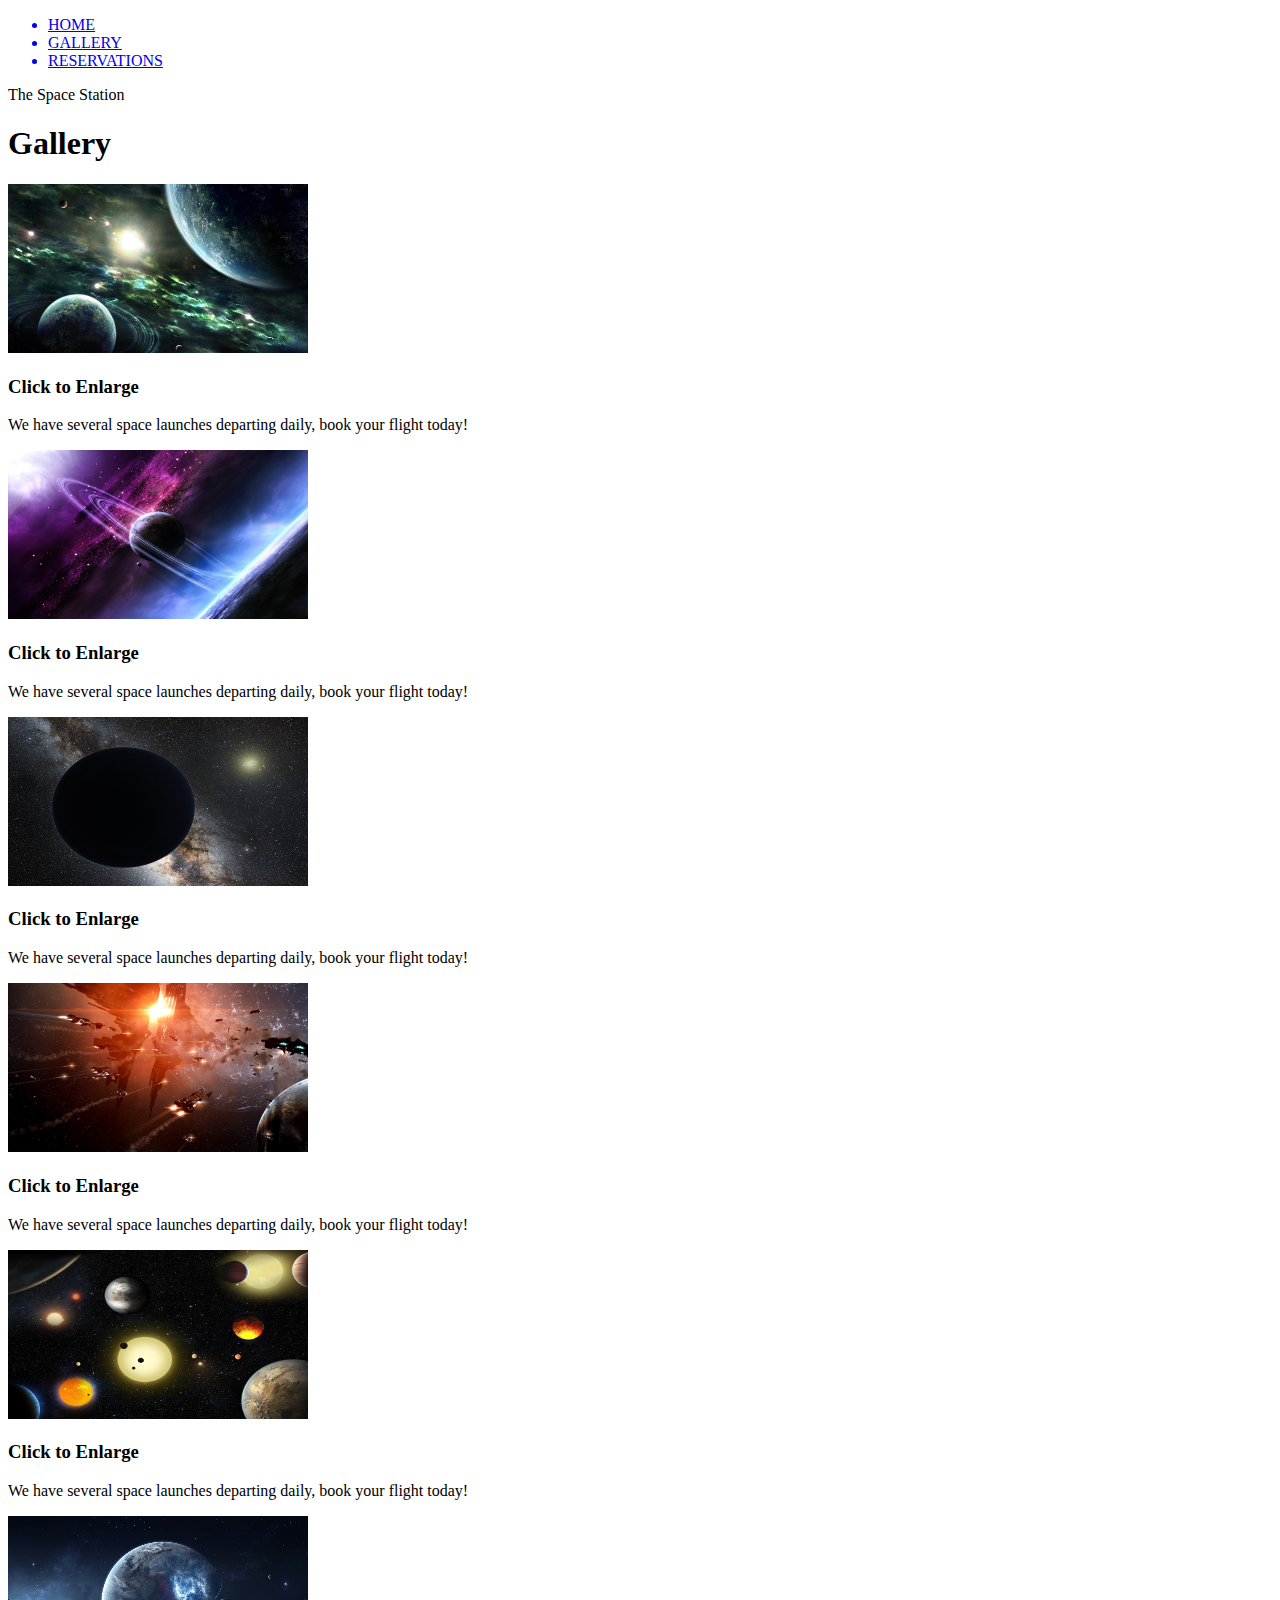
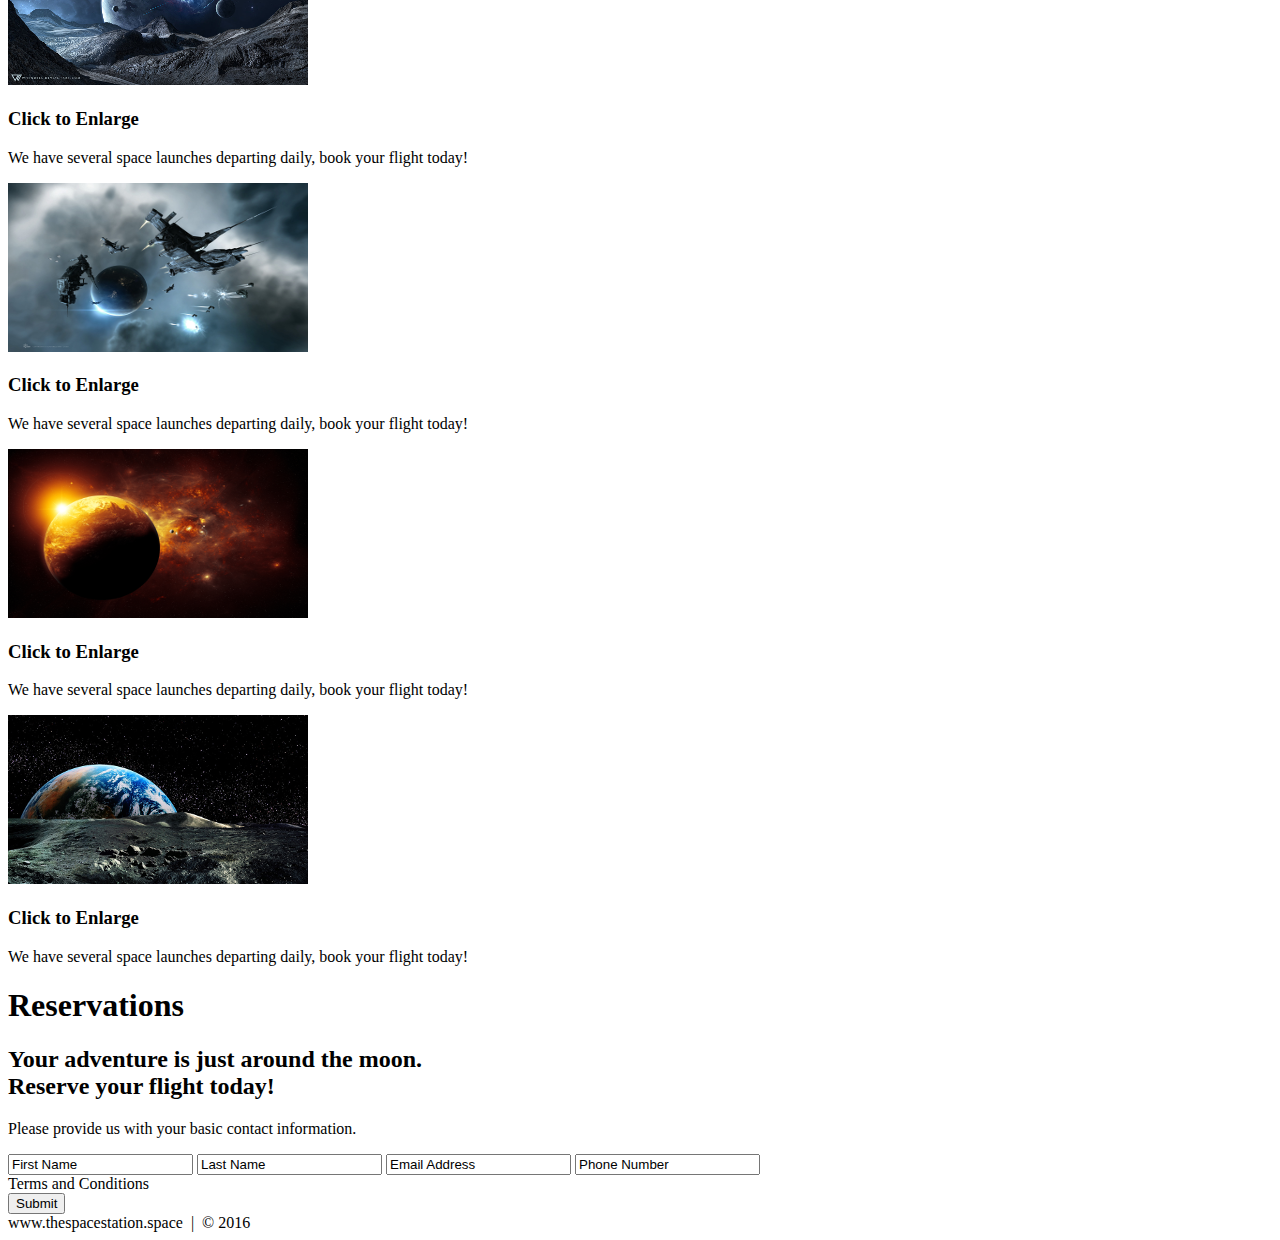
==== index.html @ 9b34b377 "Initial commit of Main Project" ====
<!DOCTYPE html>
<html lang="en">
	<head>
		<title>The Space Station | Resort</title>
		<meta charset="utf-8">
	</head>
	<body>
		<!--NAV-->
		<div>
			<div>
				<ul>
					<a href="#home" id="link"><li>HOME</li></a>
					<a href="#gallery" id="link"><li>GALLERY</li></a>
					<a href="#contact" id="link"><li>RESERVATIONS</li></a>
				</ul>
			</div>
		</div>
		<!-- END NAV -->
		
		<!--HOME-->
		<div id="home">
			<div>
				<div>
					<span>The Space Station</span>
				</div>
			</div>
		</div>
		<!-- END HOME -->
		
		<!-- GALLERY -->
		<section>
			<div id="gallery">
				<h1> Gallery </h1>
				<div>
				
					<!-- PHOTO CONTAINER 1 -->
					<div>
						<div>
							<img src="./images/thumb/thumbnail_1.png" alt="">
							<!--Below div is the overlay-->
							<div>
								<h3>Click to Enlarge</h3>
								<p>We have several space launches departing daily, book your flight today!</p>
							</div>
						</div>
					</div>
					<!-- END PHOTO-CONTAINER 1 -->
					
					<!-- PHOTO CONTAINER 2 -->
					<div>
						<div>
							<img src="./images/thumb/thumbnail_2.png" alt="">
							<div>
								<h3>Click to Enlarge</h3>
								<p>We have several space launches departing daily, book your flight today!</p>
							</div>
						</div>
					</div>
					<!-- END PHOTO-CONTAINER 2 -->
					
					<!-- PHOTO CONTAINER 3 -->
					<div>
						<div>
							<img src="./images/thumb/thumbnail_3.png" alt="">
							<div>
								<h3>Click to Enlarge</h3>
								<p>We have several space launches departing daily, book your flight today!</p>
							</div>
						</div>
					</div>
					<!-- END PHOTO-CONTAINER 3 -->
					
					<!-- PHOTO CONTAINER 4 -->
					<div>
						<div>
							<img src="./images/thumb/thumbnail_4.png" alt="">
							<div>
								<h3>Click to Enlarge</h3>
								<p>We have several space launches departing daily, book your flight today!</p>
							</div>
						</div>
					</div>
					<!-- END PHOTO-CONTAINER 4 -->
					
					<!-- PHOTO CONTAINER 5 -->
					<div>
						<div>
							<img src="./images/thumb/thumbnail_5.png" alt="">
							<div>
								<h3>Click to Enlarge</h3>
								<p>We have several space launches departing daily, book your flight today!</p>
							</div>
						</div>
					</div>
					<!-- END PHOTO-CONTAINER 5 -->
					
					<!-- PHOTO CONTAINER 6 -->
					<div>
						<div>
							<img src="./images/thumb/thumbnail_6.png" alt="">
							<div>
								<h3>Click to Enlarge</h3>
								<p>We have several space launches departing daily, book your flight today!</p>
							</div>
						</div>
					</div>
					<!-- END PHOTO-CONTAINER 6 -->
					
					<!-- PHOTO CONTAINER 7 -->
					<div>
						<div>
						<img src="./images/thumb/thumbnail_7.png" alt="">
							<div>
								<h3>Click to Enlarge</h3>
								<p>We have several space launches departing daily, book your flight today!</p>
							</div>
						</div>
					</div>
					<!-- END PHOTO-CONTAINER 7 -->
					
					<!-- PHOTO CONTAINER 8 -->
					<div>
						<div>
							<img src="./images/thumb/thumbnail_8.png" alt="">
							<div>
								<h3>Click to Enlarge</h3>
								<p>We have several space launches departing daily, book your flight today!</p>
							</div>
						</div>
					</div>
					<!-- END PHOTO-CONTAINER 8 -->
					
					<!-- PHOTO CONTAINER 9 -->
					<div>
						<div>
							<img src="./images/thumb/thumbnail_9.png" alt="">
							<div>
								<h3>Click to Enlarge</h3>
								<p>We have several space launches departing daily, book your flight today!</p>
							</div>
						</div>
					</div>
					<!-- END PHOTO-CONTAINER 9 -->
					
				
				</div>
			</div>
		</section>
		<!-- END GALLERY -->
		
		<!-- RSVP -->
		<section>
			<div id="contact">
				<div>
					<h1>Reservations</h1>
					<div>
						<h2><span>Your adventure is just around the moon.</span>
							<br />Reserve your flight today!
						</h2>
						<p>
							Please provide us with your basic contact information.
						</p>
						<div>
							<form action="" method="post">
								<input class="rsvp" type="text" value="First Name">
								<input class="rsvp" type="text" value="Last Name">
								<input class="rsvp" type="text" value="Email Address">
								<input class="rsvp" type="text" value="Phone Number">
								<div class="form-spacer>
									<label class="terms">Terms and Conditions</label>
								</div>
								<div>
									<input type="submit" value="Submit">
								</div>
							</form>	
						</div>
					</div>
				</div>
			</div>
		</section>
		<!-- END RSVP -->
		
		<!-- FOOTER -->
		<div>
			www.thespacestation.space &nbsp|&nbsp; &copy; 2016
		</div>
		<!-- END FOOTER -->
			
								
					
		
	</body>
<html>
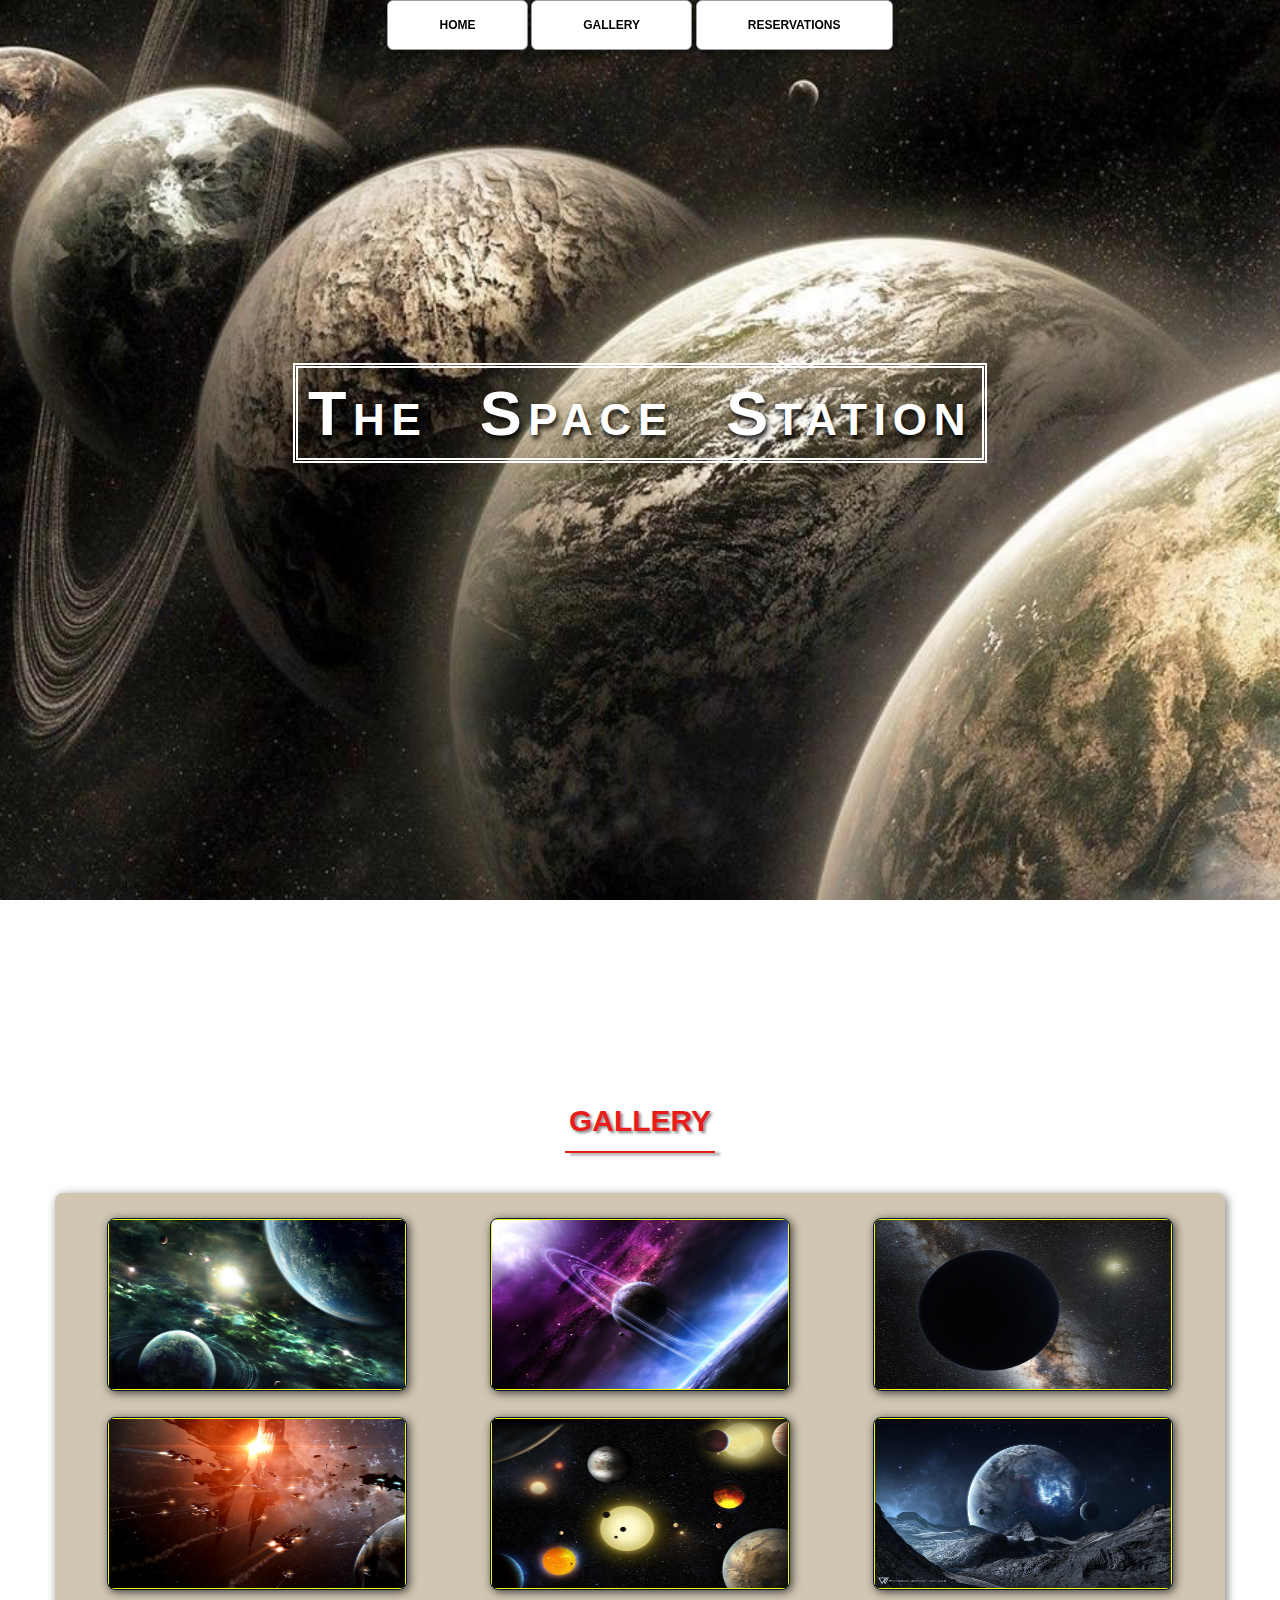
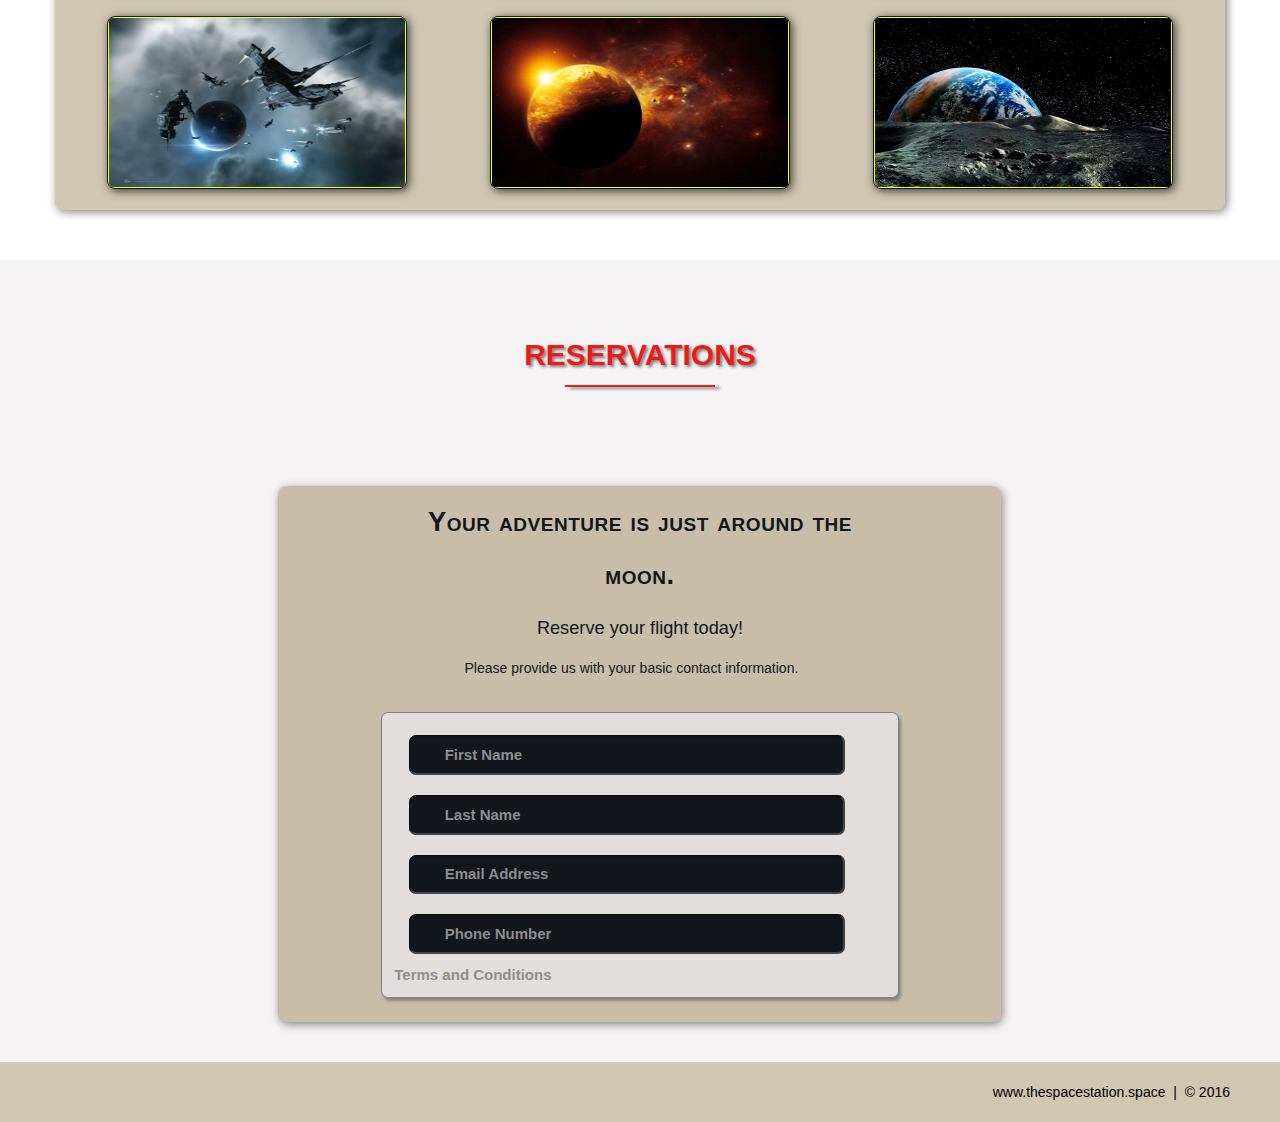
==== commit 8854f3da: "Final Edition of Space Station Page" ====
--- a/index.html
+++ b/index.html
@@ -1,17 +1,20 @@
 <!DOCTYPE html>
 <html lang="en">
 	<head>
+		<meta charset="utf-8">
 		<title>The Space Station | Resort</title>
-		<meta charset="utf-8">
+		<link rel="stylesheet" href="./css/shared.css">
+		<link rel="stylesheet" href="./css/animations.css">
 	</head>
 	<body>
+	
 		<!--NAV-->
-		<div>
-			<div>
-				<ul>
-					<a href="#home" id="link"><li>HOME</li></a>
-					<a href="#gallery" id="link"><li>GALLERY</li></a>
-					<a href="#contact" id="link"><li>RESERVATIONS</li></a>
+		<div class="wrap">
+			<div class="menu-container">
+				<ul class="menu">
+					<a href="#home"><li>HOME</li></a>
+					<a href="#gallery"><li>GALLERY</li></a>
+					<a href="#contact"><li>RESERVATIONS</li></a>
 				</ul>
 			</div>
 		</div>
@@ -19,27 +22,27 @@
 		
 		<!--HOME-->
 		<div id="home">
-			<div>
-				<div>
-					<span>The Space Station</span>
+			<div class="container">
+				<div class="text-center">
+					<span class="head-main">The Space Station</span>
 				</div>
 			</div>
 		</div>
 		<!-- END HOME -->
 		
 		<!-- GALLERY -->
-		<section>
-			<div id="gallery">
+		<section id="gallery">
+			<div class="container">
 				<h1> Gallery </h1>
-				<div>
+				<div class="flex-container">
 				
 					<!-- PHOTO CONTAINER 1 -->
-					<div>
-						<div>
+					<div class="photo-container">
+						<div class="photo">
 							<img src="./images/thumb/thumbnail_1.png" alt="">
 							<!--Below div is the overlay-->
-							<div>
-								<h3>Click to Enlarge</h3>
+							<div class="photo-overlay">
+								<h3 class="white-head">Click to Enlarge</h3>
 								<p>We have several space launches departing daily, book your flight today!</p>
 							</div>
 						</div>
@@ -47,11 +50,11 @@
 					<!-- END PHOTO-CONTAINER 1 -->
 					
 					<!-- PHOTO CONTAINER 2 -->
-					<div>
-						<div>
+					<div class="photo-container">
+						<div class="photo">
 							<img src="./images/thumb/thumbnail_2.png" alt="">
-							<div>
-								<h3>Click to Enlarge</h3>
+							<div class="photo-overlay">
+								<h3 class="white-head">Click to Enlarge</h3>
 								<p>We have several space launches departing daily, book your flight today!</p>
 							</div>
 						</div>
@@ -59,11 +62,11 @@
 					<!-- END PHOTO-CONTAINER 2 -->
 					
 					<!-- PHOTO CONTAINER 3 -->
-					<div>
-						<div>
+					<div class="photo-container">
+						<div class="photo">
 							<img src="./images/thumb/thumbnail_3.png" alt="">
-							<div>
-								<h3>Click to Enlarge</h3>
+							<div class="photo-overlay">
+								<h3 class="white-head">Click to Enlarge</h3>
 								<p>We have several space launches departing daily, book your flight today!</p>
 							</div>
 						</div>
@@ -71,11 +74,11 @@
 					<!-- END PHOTO-CONTAINER 3 -->
 					
 					<!-- PHOTO CONTAINER 4 -->
-					<div>
-						<div>
+					<div class="photo-container">
+						<div class="photo">
 							<img src="./images/thumb/thumbnail_4.png" alt="">
-							<div>
-								<h3>Click to Enlarge</h3>
+							<div class="photo-overlay">
+								<h3 class="white-head">Click to Enlarge</h3>
 								<p>We have several space launches departing daily, book your flight today!</p>
 							</div>
 						</div>
@@ -83,11 +86,11 @@
 					<!-- END PHOTO-CONTAINER 4 -->
 					
 					<!-- PHOTO CONTAINER 5 -->
-					<div>
-						<div>
+					<div class="photo-container">
+						<div class="photo">
 							<img src="./images/thumb/thumbnail_5.png" alt="">
-							<div>
-								<h3>Click to Enlarge</h3>
+							<div class="photo-overlay">
+								<h3 class="white-head">Click to Enlarge</h3>
 								<p>We have several space launches departing daily, book your flight today!</p>
 							</div>
 						</div>
@@ -95,11 +98,11 @@
 					<!-- END PHOTO-CONTAINER 5 -->
 					
 					<!-- PHOTO CONTAINER 6 -->
-					<div>
-						<div>
+					<div class="photo-container">
+						<div class="photo">
 							<img src="./images/thumb/thumbnail_6.png" alt="">
-							<div>
-								<h3>Click to Enlarge</h3>
+							<div class="photo-overlay">
+								<h3 class="white-head">Click to Enlarge</h3>
 								<p>We have several space launches departing daily, book your flight today!</p>
 							</div>
 						</div>
@@ -107,11 +110,11 @@
 					<!-- END PHOTO-CONTAINER 6 -->
 					
 					<!-- PHOTO CONTAINER 7 -->
-					<div>
-						<div>
+					<div class="photo-container">
+						<div class="photo">
 						<img src="./images/thumb/thumbnail_7.png" alt="">
-							<div>
-								<h3>Click to Enlarge</h3>
+							<div class="photo-overlay">
+								<h3 class="white-head">Click to Enlarge</h3>
 								<p>We have several space launches departing daily, book your flight today!</p>
 							</div>
 						</div>
@@ -119,11 +122,11 @@
 					<!-- END PHOTO-CONTAINER 7 -->
 					
 					<!-- PHOTO CONTAINER 8 -->
-					<div>
-						<div>
+					<div class="photo-container">
+						<div class="photo">
 							<img src="./images/thumb/thumbnail_8.png" alt="">
-							<div>
-								<h3>Click to Enlarge</h3>
+							<div class="photo-overlay">
+								<h3 class="white-head">Click to Enlarge</h3>
 								<p>We have several space launches departing daily, book your flight today!</p>
 							</div>
 						</div>
@@ -131,11 +134,11 @@
 					<!-- END PHOTO-CONTAINER 8 -->
 					
 					<!-- PHOTO CONTAINER 9 -->
-					<div>
-						<div>
+					<div class="photo-container">
+						<div class="photo">
 							<img src="./images/thumb/thumbnail_9.png" alt="">
-							<div>
-								<h3>Click to Enlarge</h3>
+							<div class="photo-overlay">
+								<h3 class="white-head">Click to Enlarge</h3>
 								<p>We have several space launches departing daily, book your flight today!</p>
 							</div>
 						</div>
@@ -149,18 +152,18 @@
 		<!-- END GALLERY -->
 		
 		<!-- RSVP -->
-		<section>
-			<div id="contact">
-				<div>
-					<h1>Reservations</h1>
-					<div>
+		<section id="contact">
+			<div class="container">
+				<div class="heading-padding">
+					<h1 class="heading-padding">Reservations</h1>
+					<div class="reservation">
 						<h2><span>Your adventure is just around the moon.</span>
 							<br />Reserve your flight today!
 						</h2>
-						<p>
+						<p class="rsvp-text">
 							Please provide us with your basic contact information.
 						</p>
-						<div>
+						<div class="form-rsvp">
 							<form action="" method="post">
 								<input class="rsvp" type="text" value="First Name">
 								<input class="rsvp" type="text" value="Last Name">
@@ -169,7 +172,7 @@
 								<div class="form-spacer>
 									<label class="terms">Terms and Conditions</label>
 								</div>
-								<div>
+								<div class="submit>
 									<input type="submit" value="Submit">
 								</div>
 							</form>	
@@ -181,13 +184,10 @@
 		<!-- END RSVP -->
 		
 		<!-- FOOTER -->
-		<div>
+		<div id="footer">
 			www.thespacestation.space &nbsp|&nbsp; &copy; 2016
 		</div>
-		<!-- END FOOTER -->
-			
-								
-					
+		<!-- END FOOTER -->															
 		
 	</body>
 <html>--- a/css/shared.css
+++ b/css/shared.css
@@ -0,0 +1,396 @@
+﻿/*================================================
+    Authour: Daniel Christie
+	Followed: Stephanie Poscablo
+==================================================
+    GENERIC STYLES
+==================================================*/
+html {
+	font-family: sans-serif;
+	font-size: 62.5%;
+	-webkit-tap-highlight-color: rgba(0, 0, 0, 0);
+	-webkit-text-size-adjust: 100%;
+	-ms-text-size-adjust: 100%;
+}
+
+body {
+    font-size: 14px;
+	margin: 0;
+	font-family: "Helvetica Neue", Helvetica, Arial, sans-serif;
+	line-height: 1.42857143;
+	color: #333;
+	background-color: #fff;
+}
+
+footer,
+nav {
+  display: block;
+}
+
+h1, h2, h3, h4, h5, h6 {
+    font-family: 'Open Sans', sans-serif;
+}
+
+h1 {
+    line-height: 50px;
+    font-weight: 900;
+    font-size: 30px;
+    text-transform: uppercase;
+    text-align: center;
+    color: #E91C1C;
+	text-shadow: 2px 2px 3px rgba(0,0,0,0.5);
+}
+
+h1::after {  /* This is the underline */
+	display: block;
+	content: "";
+	height: 2px;
+	width: 150px;
+	background: #E91C1C;
+	margin: 5px auto 40px;
+	box-shadow: 5px 2px 3px rgba(0,0,0,0.5);
+}
+
+h2 {
+    line-height: 50px;
+    color: #E91C1C;
+}
+
+h3 {
+    line-height: 30px;
+    padding-bottom: 20px;
+}
+
+h4 {
+	padding-top: 25px;
+	line-height: 40px;
+	padding-bottom: 0px;
+	font-size: 22px;
+	font-weight: 900;
+}
+
+p {
+    font-weight: 300;
+    line-height: 30px;
+    padding-bottom: 15px;
+}
+
+.text-center {
+    text-align: center;
+}
+
+.heading-padding {
+    padding-bottom: 40px;
+}
+
+section {
+    padding-top: 50px;
+    margin-top: 50px;
+}
+
+.navbar {
+	height: 105px;
+	max-height: 340px;
+	display: block;
+}
+
+.container {
+  padding-right: 15px;
+  padding-left: 15px;
+  margin-right: auto;
+  margin-left: auto;
+}
+
+.container-fluid {
+  padding-right: 15px;
+  padding-left: 15px;
+  margin-right: auto;
+  margin-left: auto;
+}
+.row {
+  margin-right: -15px;
+  margin-left: -15px;
+}
+
+.clearfix:after,
+.container:after,
+.navbar:after {
+	clear: both;
+	display: table;
+	content: " ";
+}
+
+.wrap {
+	height: 100%;
+	width: 100%;
+	position: absolute;
+	/* This ensures that the images cannot 
+	   render outside of their container 
+	   without forcing any scrollbars*/
+	overflow: hidden;
+	top: 0;
+	left: 0;
+	text-align: center;
+}
+
+.menu-container {
+	max-height: 340px;
+	margin: 0% auto;
+	content: " ";
+	/* top: 0;
+	left: 0; */
+	/* position: absolute; */ /* to the top edge of the screen */
+	width: 100%;
+	position: fixed;
+	z-index: 100;
+	/*background-color: rgba(255, 255, 255, 0.5);*/
+}
+
+/*=======================================
+  HOME SECTION STYLES
+  =======================================*/
+#home {
+	background: url(../images/planets.jpg) no-repeat 50% 50%;
+	background-attachment: fixed;
+	-webkit-background-size: cover;
+	-moz-background-size: cover;
+	-o-background-size: cover;
+	background-size: cover;
+	width: 100%;
+	display: block;
+	height: auto;
+	padding-top: 350px; /* This is spacer before the Main title Logo */
+	padding-bottom: 500px; /* This is spacer after the Main title Logo */
+	color: #fff;
+}
+
+.head-main {
+	text-shadow: 2px 4px 5px rgba(0, 0, 0, 0.9);
+	font-variant: small-caps;
+	color: #fff;
+	letter-spacing: 5pt;
+	word-spacing: 21pt;
+	font-size: 4.5em;
+	text-align: left;
+	font-family: impact, sans-serif;
+	line-height: 2;
+    font-weight: 900;
+    border: 5px double #fff;
+    padding: 10px;
+}
+
+.head-sub-main {
+    font-size: 23px ;
+    font-weight: 500;
+    padding: 50px 20px 10px 20px;
+	text-transform: uppercase;  
+}
+
+.head-last {
+    font-size: 18px ;
+    font-weight: 900;
+    padding: 5px 20px 20px 20px;
+    border: 1px dotted #fff;
+    padding: 5px;
+}
+
+/*=======================================
+  Contact STYLES
+  =======================================*/
+.flex-container {
+    display: -webkit-flex;
+    display: flex;
+	flex-wrap: wrap;
+	padding: 10px;
+	border-radius: 8px;
+	margin: 0px auto;
+	background-color: rgba(100,65,0,.3);
+	box-shadow: 2px 2px 10px 0 rgba(0,0,0,0.5);
+}
+
+#contact {
+     background-color: #f5f3f3;
+}
+
+.reservation {
+	width: 60%;
+	padding: 10px;
+	border-radius: 8px;
+	margin: 0px auto;
+	background-color: rgba(100,65,0,.3);
+	box-shadow: -1px -1px 1px 0 rgba(0,0,0,0.1), 1px 2px 10px 0 rgba(0,0,0,0.5);
+}
+
+.reservation h2 {
+	width: 70%;
+	text-align: center;
+	margin: 0 auto;
+	color: #13161B;
+	font-weight: 500;
+	font-size: 1.3em;
+	letter-spacing: 0pt;
+	word-spacing: 0pt;
+}
+
+.reservation h2 span {
+	width: 70%;
+	text-align: center;
+	margin: 0 auto;
+	color: #13161B;
+	font-weight: 900;
+	font-size: 1.5em;
+	font-variant: small-caps;
+	letter-spacing: .4pt;
+	word-spacing: .3pt;
+}
+
+.reservation p {
+	color: #13161B;
+	width: 50%;
+	margin: 0 auto;
+}
+
+.reservation form {
+	font-size: 15px;
+    outline: none;
+    font-weight: 600;
+    color: #8D8E8F;
+    padding: 12px 12px;
+    width: 70%;
+    border: 1px solid #808080;
+    margin: 2% auto;
+    border-radius: 7px;
+    background: rgb(227,222,222);
+    box-shadow: 2px 3px 3px 0px rgba(0, 0, 0, 0.3);
+    font-family: 'Raleway', sans-serif;
+}
+
+.reservation input[type="text"] {
+	font-size: 15px;
+	outline: none;
+	font-weight: 600;
+	color: #8D8E8F;
+	padding: 2% 1% 2% 7%;
+	width: 80%;
+	border-top: 1px solid #090B0D;
+	border-right: 2px solid #424549;
+	border-bottom: 2px solid #424549;
+	border-left: 1px solid #090B0D;
+	margin: 10px 1em;
+	border-radius: 7px;
+	background: #13161B;
+	box-shadow: inset 0px 3px 0px 0px rgba(5, 5, 5, 0.15);
+	font-family: 'Raleway', sans-serif;
+}
+
+.reservation input[type="text"]:hover {
+	box-shadow: 0 0 18px rgba(100,65,0,.8);
+}
+
+.form-spacer {
+	padding: 30px 39px;
+}
+
+.terms {
+	margin: 30px 1px 0 0 ;
+}
+
+.terms {
+	margin-top: 13%;
+	padding-left: 52px;
+	font-size: 14px;
+	line-height: 5px;
+	color: #000;
+	cursor: pointer;
+	font-family: 'Raleway', sans-serif;
+	font-weight: 600;
+}
+
+.terms:hover {
+	color: orange;
+	text-decoration: underline;
+}
+
+.terms {
+	position: relative;
+	display: inline;
+	float: right;
+}
+
+.submit input[type="submit"] {
+	color: rgb(225,225,225);
+	cursor: pointer;
+	border: none;
+	font-weight: 900;
+	outline: none;
+	text-align: center;
+	font-family: 'Raleway', sans-serif;
+	margin: 0px 3%;
+	padding: 7px 0px;
+	width: 25%;
+	font-size: 18px;
+	transition: border-color 0.3s color 0.3s background-color 0.3s;
+	border-radius: 7px;
+	background-color: #797a7b;
+	box-shadow: 1px 1px 4px 0 rgba(0,0,0,0.3);
+}
+
+.submit input[type="submit"]:hover {
+	color: #000;
+	background-color: #8D8E8F;
+	box-shadow: inset 1px 2px 15px 0 rgba(0,0,0,0.5);
+}
+
+/*=======================================
+  FOOTER STYLES
+  =======================================*/
+#footer {
+    background-color: rgba(100,65,0,.3);
+    color: #000;
+	text-shadow: 2px 2px 8px 0 (0,0,0,0.4);
+    padding: 20px 50px 20px 50px;
+    text-align: right;
+}
+
+/*=======================================
+  @MEDIA QUERIES
+  =======================================*/
+@media all and (max-width:640px) and (min-width:381px) {
+    .head-main { 
+        font-size: 28px ;
+    }
+}
+@media all and (max-width:381px) and (min-width:200px) {
+    .head-main { 
+        font-size: 24px ;
+    }
+}
+
+@media (min-width: 768px) {
+  .container {
+    width: 750px;
+  }
+}
+@media (min-width: 992px) {
+  .container {
+    width: 970px;
+  }
+}
+@media (min-width: 1200px) {
+  .container {
+    width: 1170px;
+  }
+}
+
+
+
+
+
+
+
+
+
+
+
+
+
+
--- a/css/animations.css
+++ b/css/animations.css
@@ -0,0 +1,107 @@
+/*=======================================
+  MENU SECTION ANIMATION
+  =======================================*/
+
+.menu {
+	color: #f00;
+	font: bold 12px/18px sans-serif;
+	text-align: center;
+	display: inline;
+	margin: 0% auto;
+	padding: 0;
+	list-style: none;
+	text-decoration: none;
+}
+
+.menu li {
+	color: #000;
+	background-color: rgba(255, 255, 255, 1);
+	display: inline-block;
+	margin: 0% auto;
+	position: relative;
+	padding: 15px 4%;
+	border: 1px solid #9D9FA2;
+	box-shadow: 2px 2px 10px 0 rgba(0,0,0,0.5);
+	border-radius: 6px;
+	/*background-color: #052136;*/
+	cursor: pointer;
+	transition-property: background;
+	transition-duration: .4s;
+	transition-delay: 0s;
+	transition-timing-function: ease-in-out;
+}
+
+.menu li:hover {
+	color: #f00;
+	background-color: rgba(100,65,0,.3);
+}
+
+/*=======================================
+  GALLERY SECTION ANIMATION
+  =======================================*/
+.photo {
+	position: relative;
+	line-height: 0;
+	margin-bottom: 2em;
+	overflow: hidden;
+	border-radius: 8px;
+	padding:1px;
+	border:1px solid #021a40;
+	background-color: #ff0;
+	box-shadow: 2px 2px 10px 0 rgba(0,0,0,0.7);
+}
+
+.photo-container {
+	text-align: center;
+	margin: 15px auto;
+	width: 300px;
+    height: 169px;
+}
+
+.photo-container img {
+ 	max-width: 100%;
+	width: 300px;
+	height: 169px;
+}
+
+.photo-overlay {
+	color: #fff;
+	position: absolute;
+	top: 0;
+	right: 0;
+	bottom: 0; 
+	left: 0;
+	padding-left: 20px;
+	padding-right: 20px;
+	justify-content: center; /* For centering text inside .photo-overlay */
+	align-items: center;
+	background: rgba(0,0,0, .5);
+}
+
+.white-head {
+	color: #C9BDAA;
+	margin-top: 5%;
+}
+
+/* ================================= 
+  Photo Overlay Transitions
+==================================== */
+
+.photo-overlay {
+	opacity: 0;
+	transition: opacity .5s;
+	border-radius: 10px;
+	cursor: pointer;
+}
+.photo-overlay:hover {
+	opacity: 1;
+}
+
+.photo img {
+	transition: transform .5s;
+	transform-origin: 50% 50%;
+}
+
+.photo:hover img {
+	transform: scale(1.1);
+}
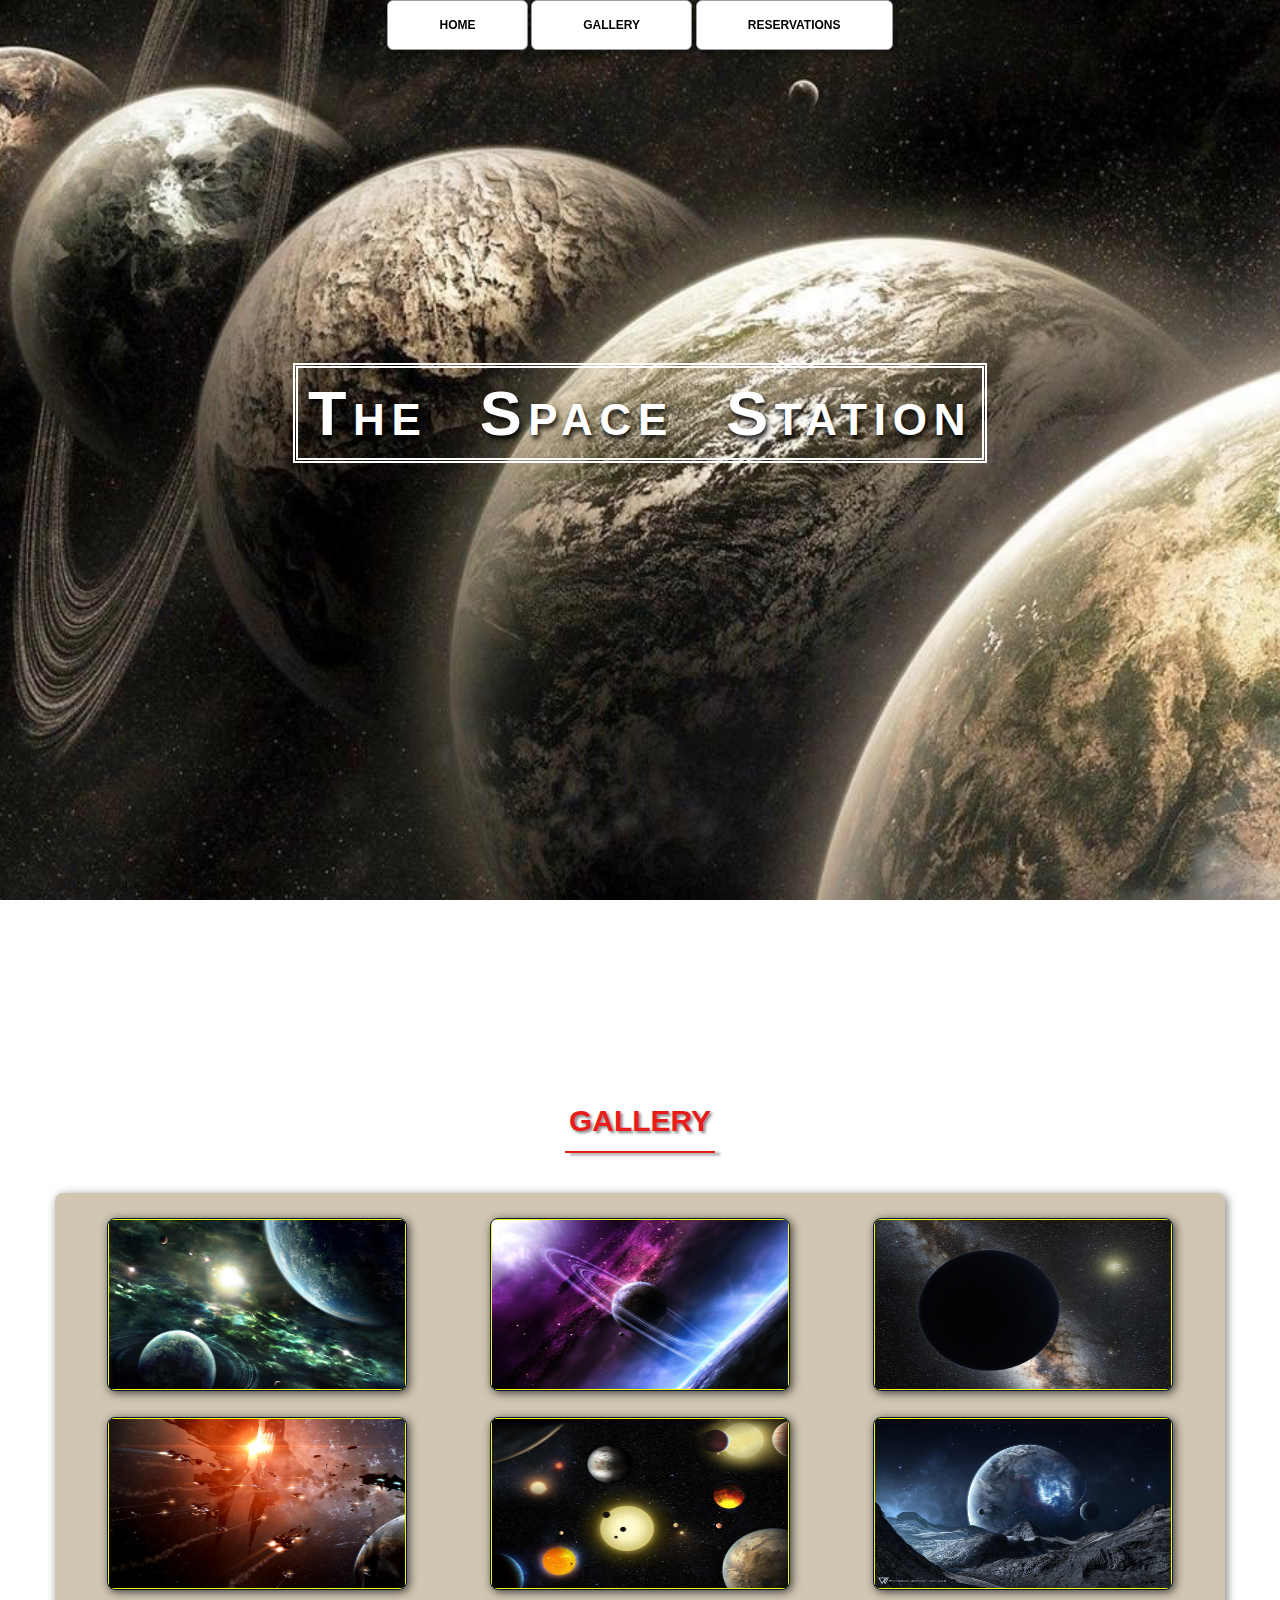
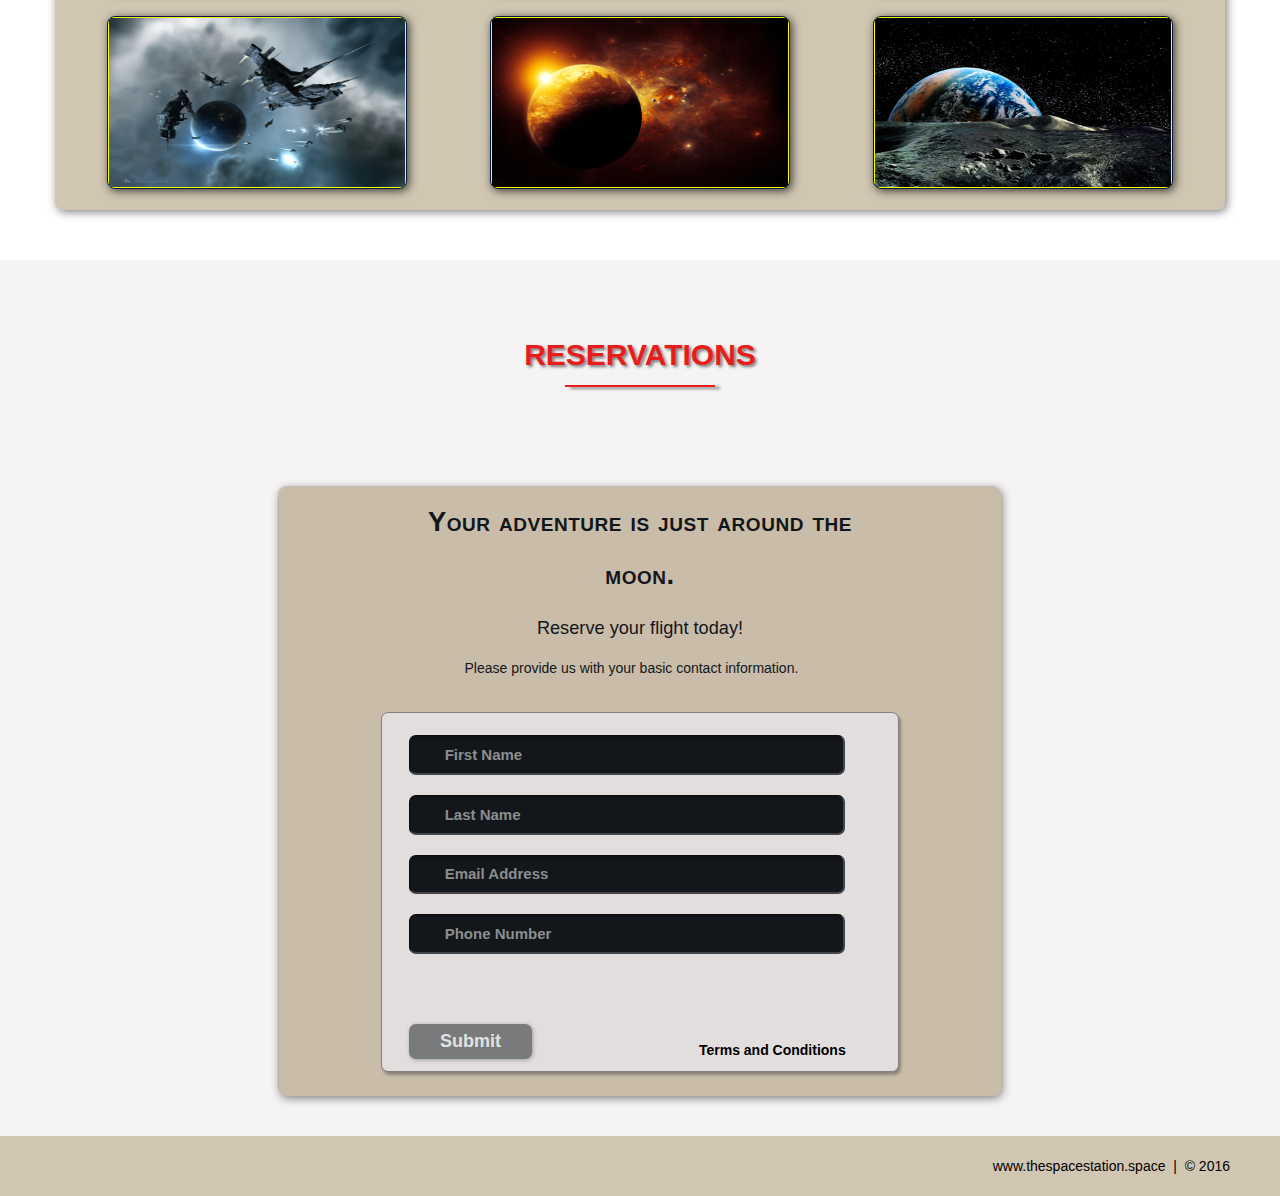
==== commit 2cd7fbd4: "Corrections on some syntax" ====
--- a/index.html
+++ b/index.html
@@ -7,7 +7,7 @@
 		<link rel="stylesheet" href="./css/animations.css">
 	</head>
 	<body>
-	
+
 		<!--NAV-->
 		<div class="wrap">
 			<div class="menu-container">
@@ -15,11 +15,12 @@
 					<a href="#home"><li>HOME</li></a>
 					<a href="#gallery"><li>GALLERY</li></a>
 					<a href="#contact"><li>RESERVATIONS</li></a>
+
 				</ul>
 			</div>
 		</div>
 		<!-- END NAV -->
-		
+
 		<!--HOME-->
 		<div id="home">
 			<div class="container">
@@ -29,13 +30,13 @@
 			</div>
 		</div>
 		<!-- END HOME -->
-		
+
 		<!-- GALLERY -->
 		<section id="gallery">
 			<div class="container">
 				<h1> Gallery </h1>
 				<div class="flex-container">
-				
+
 					<!-- PHOTO CONTAINER 1 -->
 					<div class="photo-container">
 						<div class="photo">
@@ -48,7 +49,7 @@
 						</div>
 					</div>
 					<!-- END PHOTO-CONTAINER 1 -->
-					
+
 					<!-- PHOTO CONTAINER 2 -->
 					<div class="photo-container">
 						<div class="photo">
@@ -60,7 +61,7 @@
 						</div>
 					</div>
 					<!-- END PHOTO-CONTAINER 2 -->
-					
+
 					<!-- PHOTO CONTAINER 3 -->
 					<div class="photo-container">
 						<div class="photo">
@@ -72,7 +73,7 @@
 						</div>
 					</div>
 					<!-- END PHOTO-CONTAINER 3 -->
-					
+
 					<!-- PHOTO CONTAINER 4 -->
 					<div class="photo-container">
 						<div class="photo">
@@ -84,7 +85,7 @@
 						</div>
 					</div>
 					<!-- END PHOTO-CONTAINER 4 -->
-					
+
 					<!-- PHOTO CONTAINER 5 -->
 					<div class="photo-container">
 						<div class="photo">
@@ -96,7 +97,7 @@
 						</div>
 					</div>
 					<!-- END PHOTO-CONTAINER 5 -->
-					
+
 					<!-- PHOTO CONTAINER 6 -->
 					<div class="photo-container">
 						<div class="photo">
@@ -108,7 +109,7 @@
 						</div>
 					</div>
 					<!-- END PHOTO-CONTAINER 6 -->
-					
+
 					<!-- PHOTO CONTAINER 7 -->
 					<div class="photo-container">
 						<div class="photo">
@@ -120,7 +121,7 @@
 						</div>
 					</div>
 					<!-- END PHOTO-CONTAINER 7 -->
-					
+
 					<!-- PHOTO CONTAINER 8 -->
 					<div class="photo-container">
 						<div class="photo">
@@ -132,7 +133,7 @@
 						</div>
 					</div>
 					<!-- END PHOTO-CONTAINER 8 -->
-					
+
 					<!-- PHOTO CONTAINER 9 -->
 					<div class="photo-container">
 						<div class="photo">
@@ -144,13 +145,13 @@
 						</div>
 					</div>
 					<!-- END PHOTO-CONTAINER 9 -->
-					
-				
+
+
 				</div>
 			</div>
 		</section>
 		<!-- END GALLERY -->
-		
+
 		<!-- RSVP -->
 		<section id="contact">
 			<div class="container">
@@ -169,25 +170,25 @@
 								<input class="rsvp" type="text" value="Last Name">
 								<input class="rsvp" type="text" value="Email Address">
 								<input class="rsvp" type="text" value="Phone Number">
-								<div class="form-spacer>
+								<div class="form-spacer">
 									<label class="terms">Terms and Conditions</label>
 								</div>
-								<div class="submit>
+								<div class="submit">
 									<input type="submit" value="Submit">
 								</div>
-							</form>	
+							</form>
 						</div>
 					</div>
 				</div>
 			</div>
 		</section>
 		<!-- END RSVP -->
-		
+
 		<!-- FOOTER -->
 		<div id="footer">
 			www.thespacestation.space &nbsp|&nbsp; &copy; 2016
 		</div>
-		<!-- END FOOTER -->															
-		
+		<!-- END FOOTER -->
+
 	</body>
-<html>+</html>
